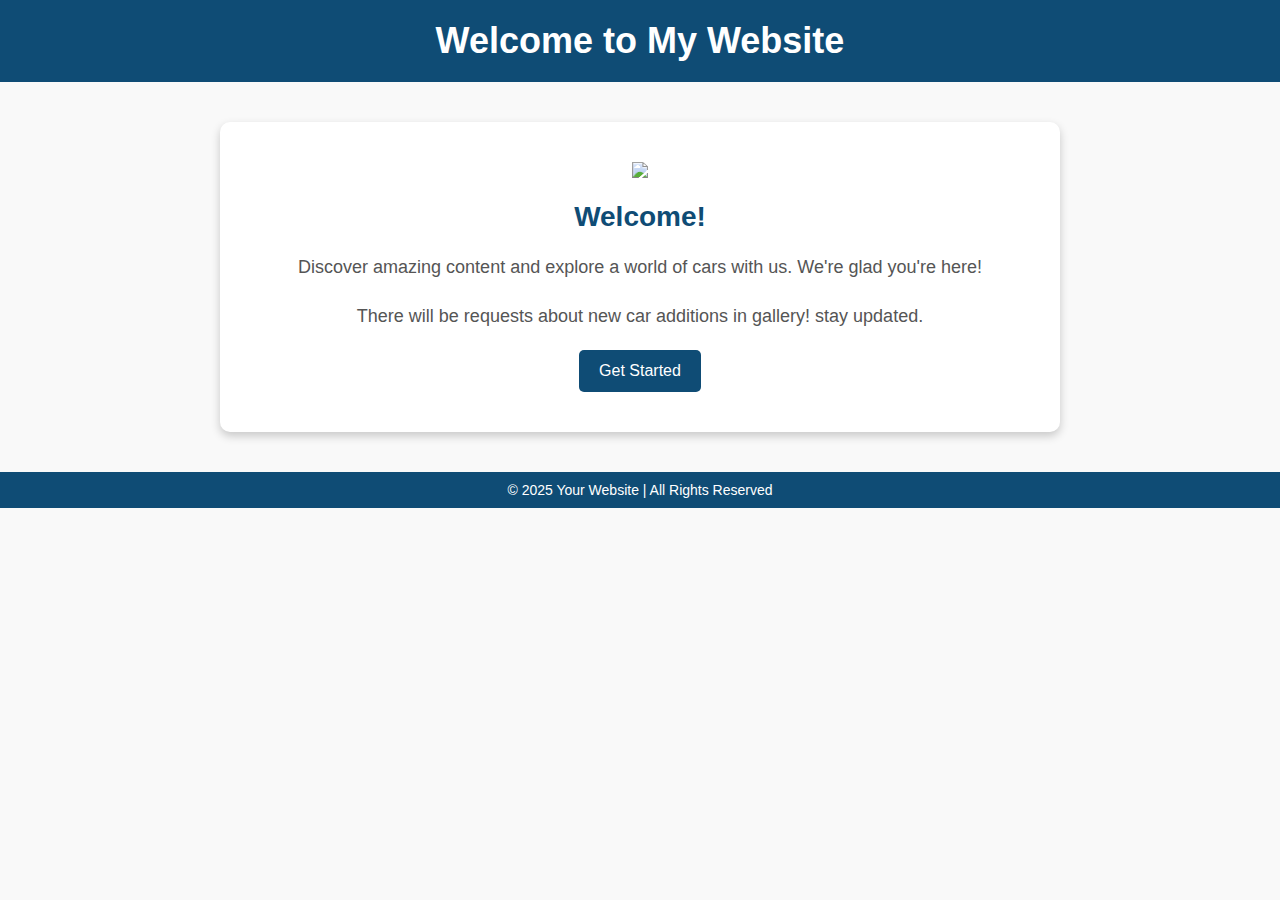
==== index.html @ 453dc3c3 "Add files via upload" ====
<!DOCTYPE html>
<html lang="en">
<head>
  <meta charset="UTF-8">
  <meta name="viewport" content="width=device-width, initial-scale=1.0">
  <title>Welcome Page</title>
  <link rel="stylesheet" href="styles.css"> <!-- Link the external CSS -->
</head>
<body>

  <!-- Header Section -->
  <header>
    <h1>Welcome to My Website</h1>
  </header>

  <!-- Welcome Container Section -->
  <div class="welcome-container">
    <img src="tbc1.jpg">
    <h1>Welcome!</h1>
    <p>Discover amazing content and explore a world of cars with us. We're glad you're here!</p>
    <p>There will be requests about new car additions in gallery! stay updated.</p>
    <a href="file:///C:/Users/teabr/Desktop/tbc%20davaleba%20-%20temo%20khabeishvili%20frondend/main%20page.html#cars" class="btn">Get Started</a>
  </div>

  <!-- Footer Section -->
  <footer>
    &copy; 2025 Your Website | All Rights Reserved
  </footer>
  
</body>
</html>
---- styles.css ----
/* General Body Styling */
body {
  font-family: Arial, sans-serif;
  margin: 0;
  padding: 0;
  background-color: #f9f9f9;
  color: #333;
}

/* Header Styling */
header {
  background-color: #0f4c75;
  color: #fff;
  padding: 20px;
  text-align: center;
}

header h1 {
  margin: 0;
  font-size: 36px;
}

/* Welcome Container Styling */
.welcome-container {
  padding: 40px 20px;
  max-width: 800px;
  margin: 40px auto;
  background-color: #ffffff;
  border-radius: 10px;
  box-shadow: 0 4px 10px rgba(0, 0, 0, 0.2);
  text-align: center;
}

.welcome-container h1 {
  color: #0f4c75;
  margin-bottom: 20px;
  font-size: 28px;
}

.welcome-container p {
  color: #555;
  font-size: 18px;
  margin-bottom: 20px;
  line-height: 1.6;
}

/* Button Styling */
.welcome-container .btn {
  display: inline-block;
  background-color: #0f4c75;
  color: white;
  text-decoration: none;
  padding: 12px 20px;
  font-size: 16px;
  border-radius: 5px;
  transition: background-color 0.3s ease, transform 0.3s ease;
}

.welcome-container .btn:hover {
  background-color: #ff6347;
  transform: scale(1.1);
}

/* Footer Styling */
footer {
  background: #0f4c75;
  color: white;
  text-align: center;
  padding: 10px;
  margin-top: 20px;
  font-size: 14px;
}

/* Responsive Styles for Mobile Devices */
@media (max-width: 768px) {
  body {
    font-size: 14px;
  }

  .welcome-container {
    padding: 20px;
  }

  .welcome-container h1 {
    font-size: 24px;
  }

  .welcome-container p {
    font-size: 16px;
  }

  .welcome-container .btn {
    padding: 12px 20px;
    font-size: 16px;
  }
}
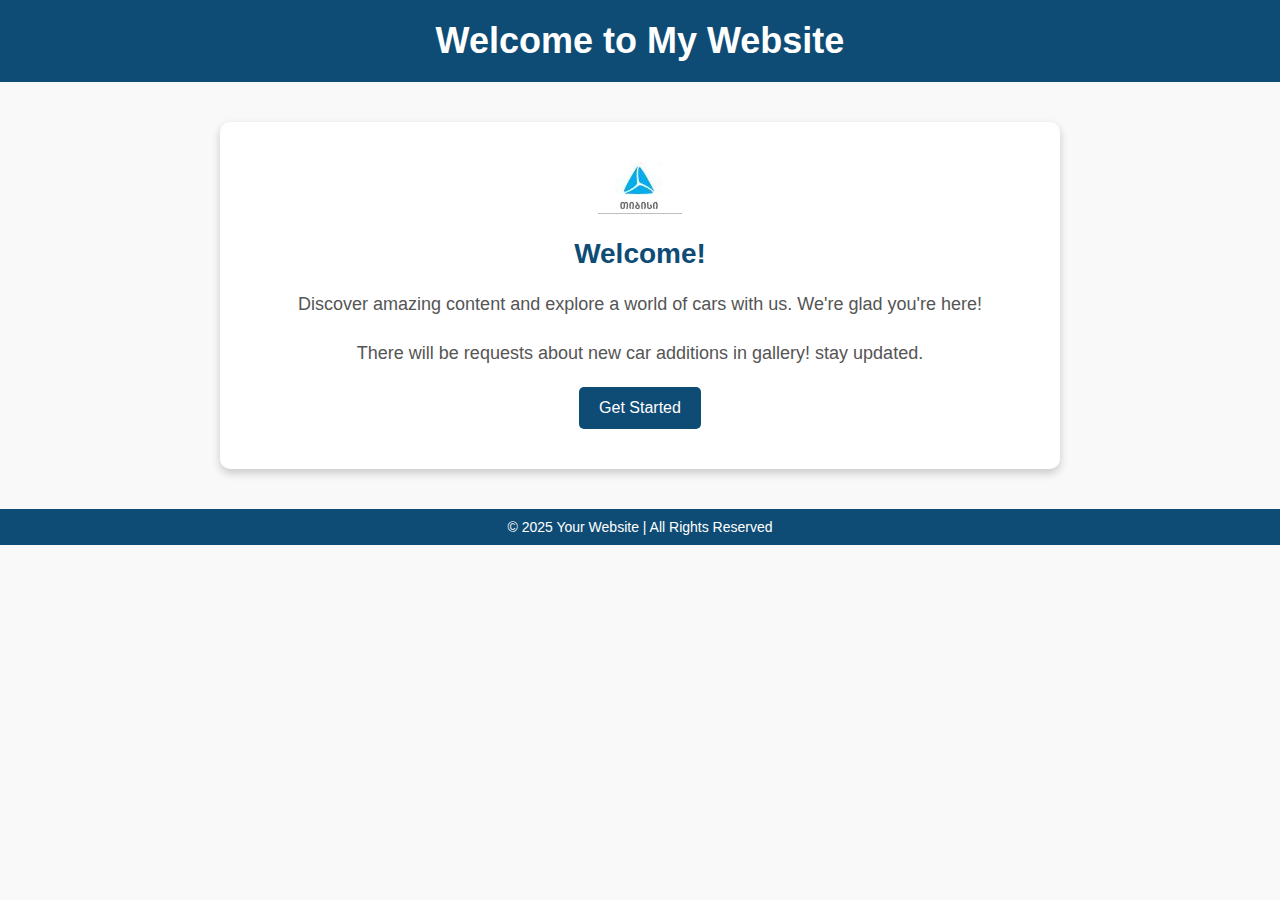
==== commit 30bf4573: "Update index.html" ====
--- a/index.html
+++ b/index.html
@@ -19,7 +19,7 @@
     <h1>Welcome!</h1>
     <p>Discover amazing content and explore a world of cars with us. We're glad you're here!</p>
     <p>There will be requests about new car additions in gallery! stay updated.</p>
-    <a href="file:///C:/Users/teabr/Desktop/tbc%20davaleba%20-%20temo%20khabeishvili%20frondend/main%20page.html#cars" class="btn">Get Started</a>
+    <a href="main page.html" class="btn">Get Started</a>
   </div>
 
   <!-- Footer Section -->
@@ -28,4 +28,4 @@
   </footer>
   
 </body>
-</html>+</html>
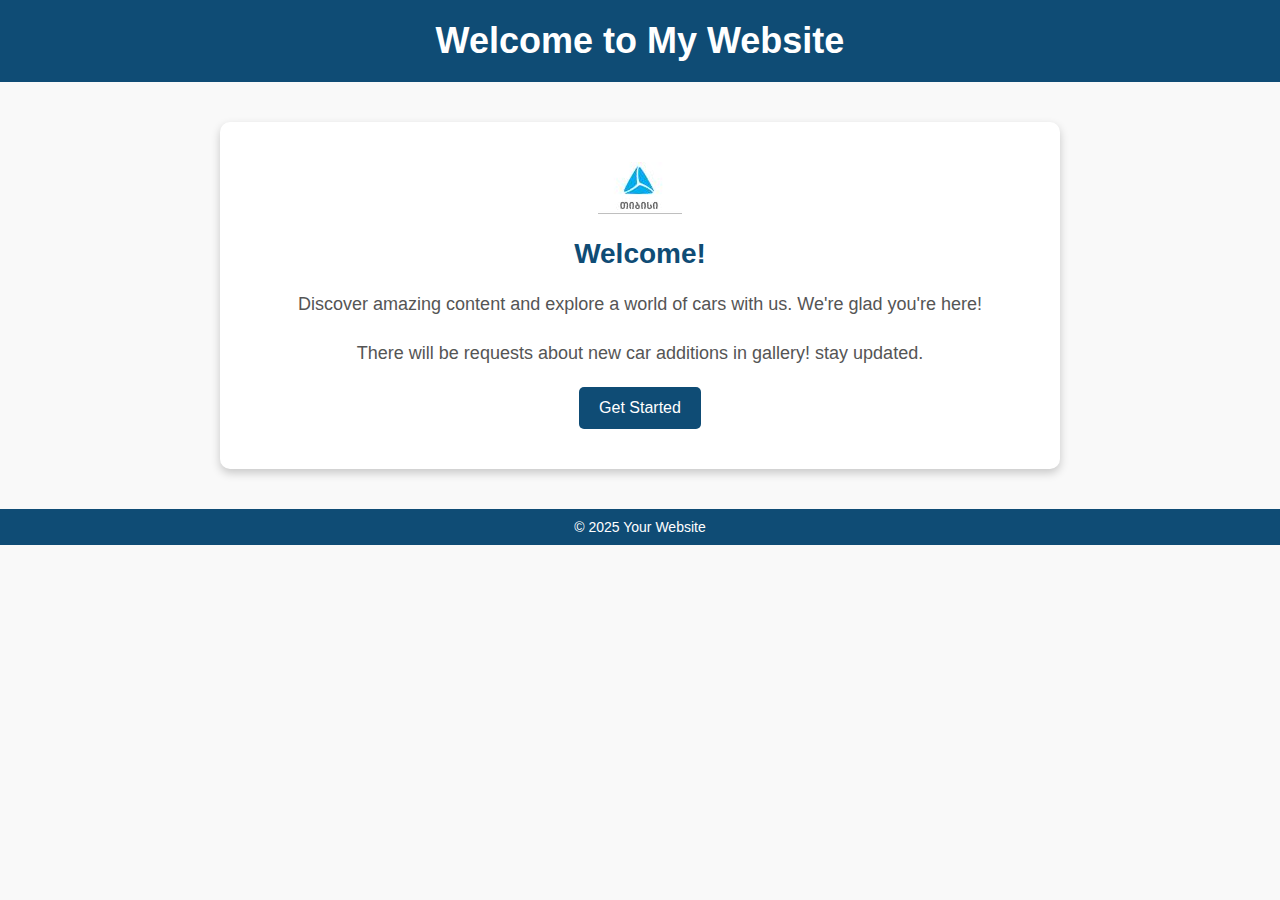
==== commit f613ee80: "Update index.html" ====
--- a/index.html
+++ b/index.html
@@ -19,12 +19,12 @@
     <h1>Welcome!</h1>
     <p>Discover amazing content and explore a world of cars with us. We're glad you're here!</p>
     <p>There will be requests about new car additions in gallery! stay updated.</p>
-    <a href="main page.html" class="btn">Get Started</a>
+    <a href="https://temuraaa751.github.io/carhub/main page.html" class="btn">Get Started</a>
   </div>
 
   <!-- Footer Section -->
   <footer>
-    &copy; 2025 Your Website | All Rights Reserved
+    &copy; 2025 Your Website
   </footer>
   
 </body>
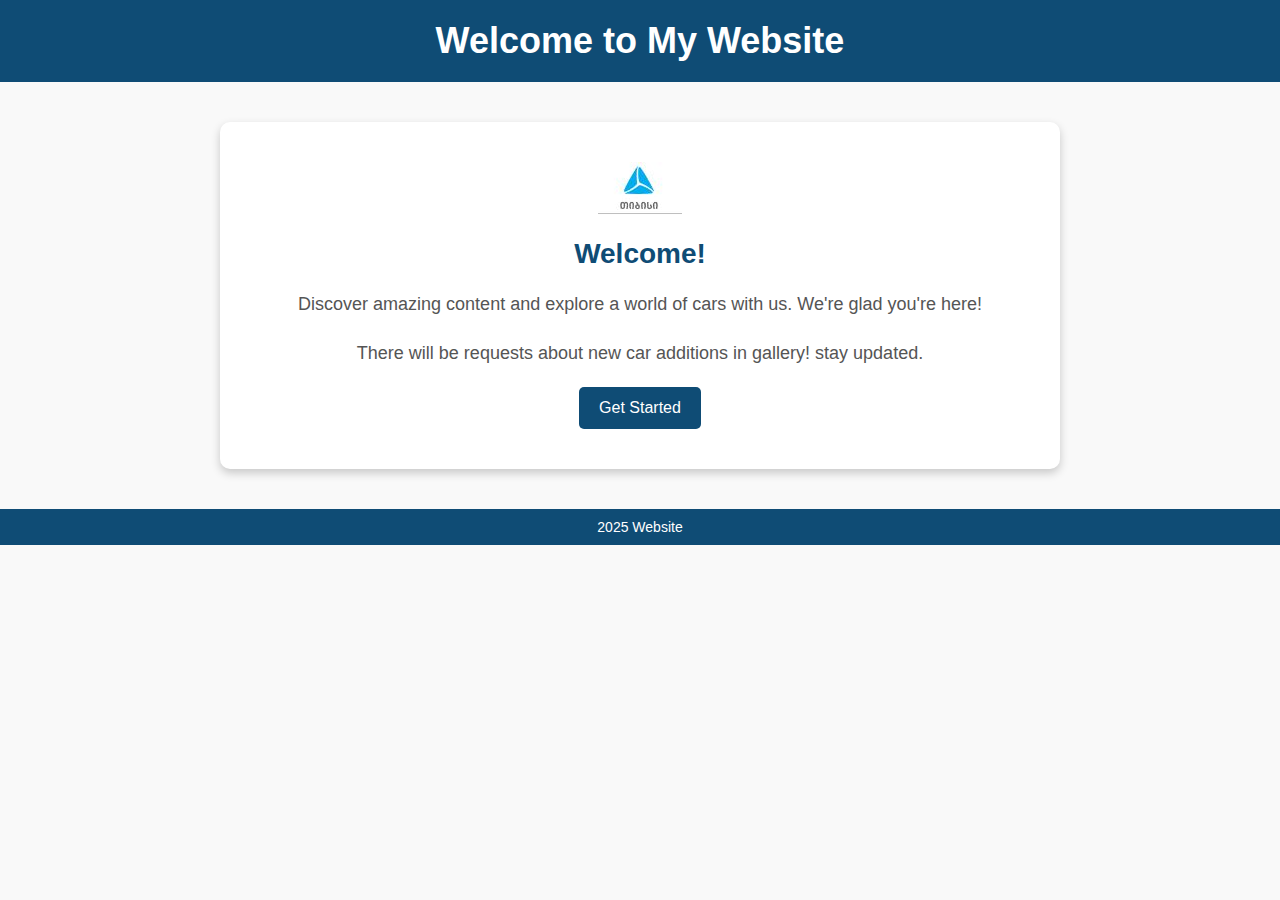
==== commit d49695bf: "Update index.html" ====
--- a/index.html
+++ b/index.html
@@ -24,7 +24,7 @@
 
   <!-- Footer Section -->
   <footer>
-    &copy; 2025 Your Website
+  2025 Website
   </footer>
   
 </body>
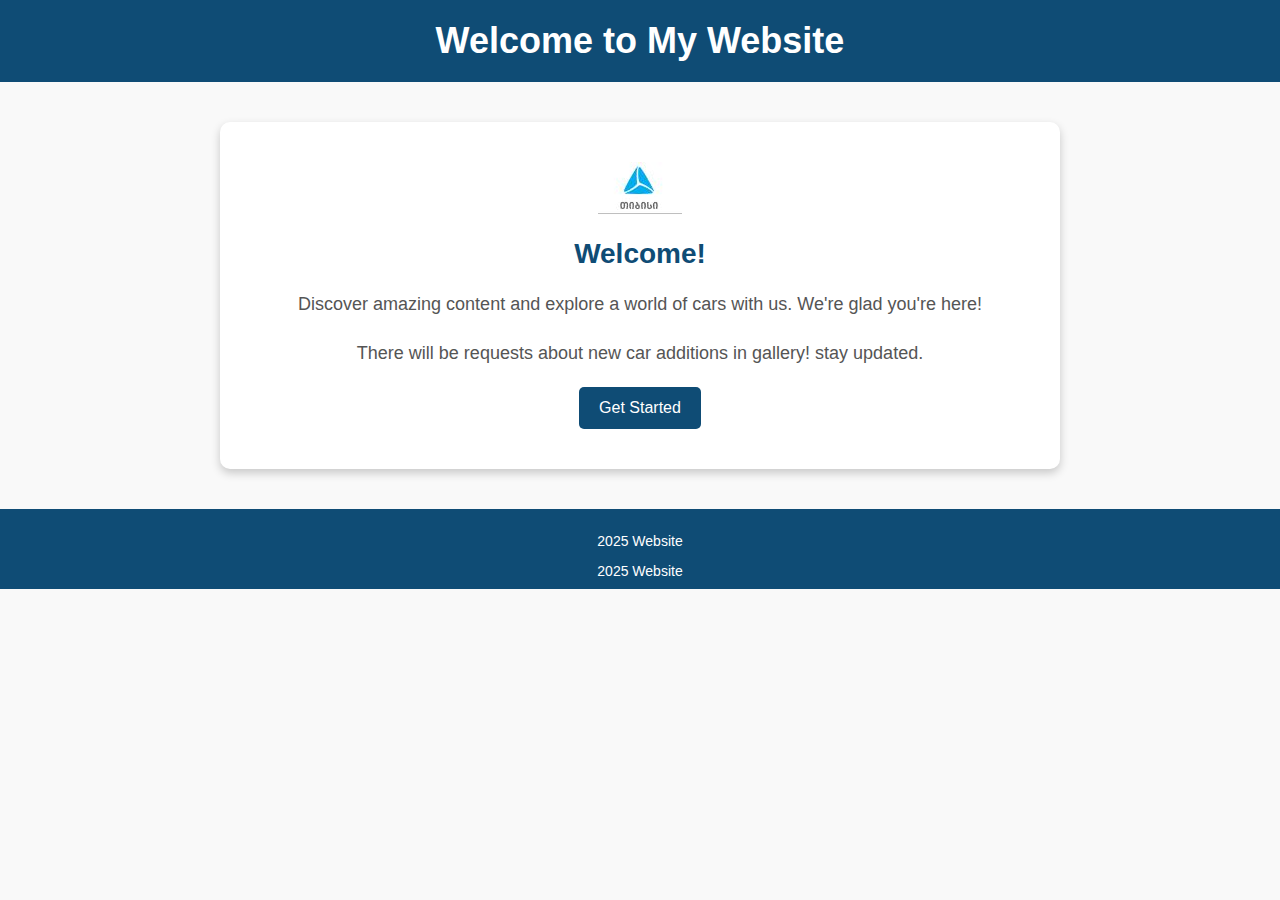
==== commit b027e38c: "Update index.html" ====
--- a/index.html
+++ b/index.html
@@ -24,7 +24,7 @@
 
   <!-- Footer Section -->
   <footer>
-  2025 Website
+  <p>2025 Website</p>2025 Website
   </footer>
   
 </body>
